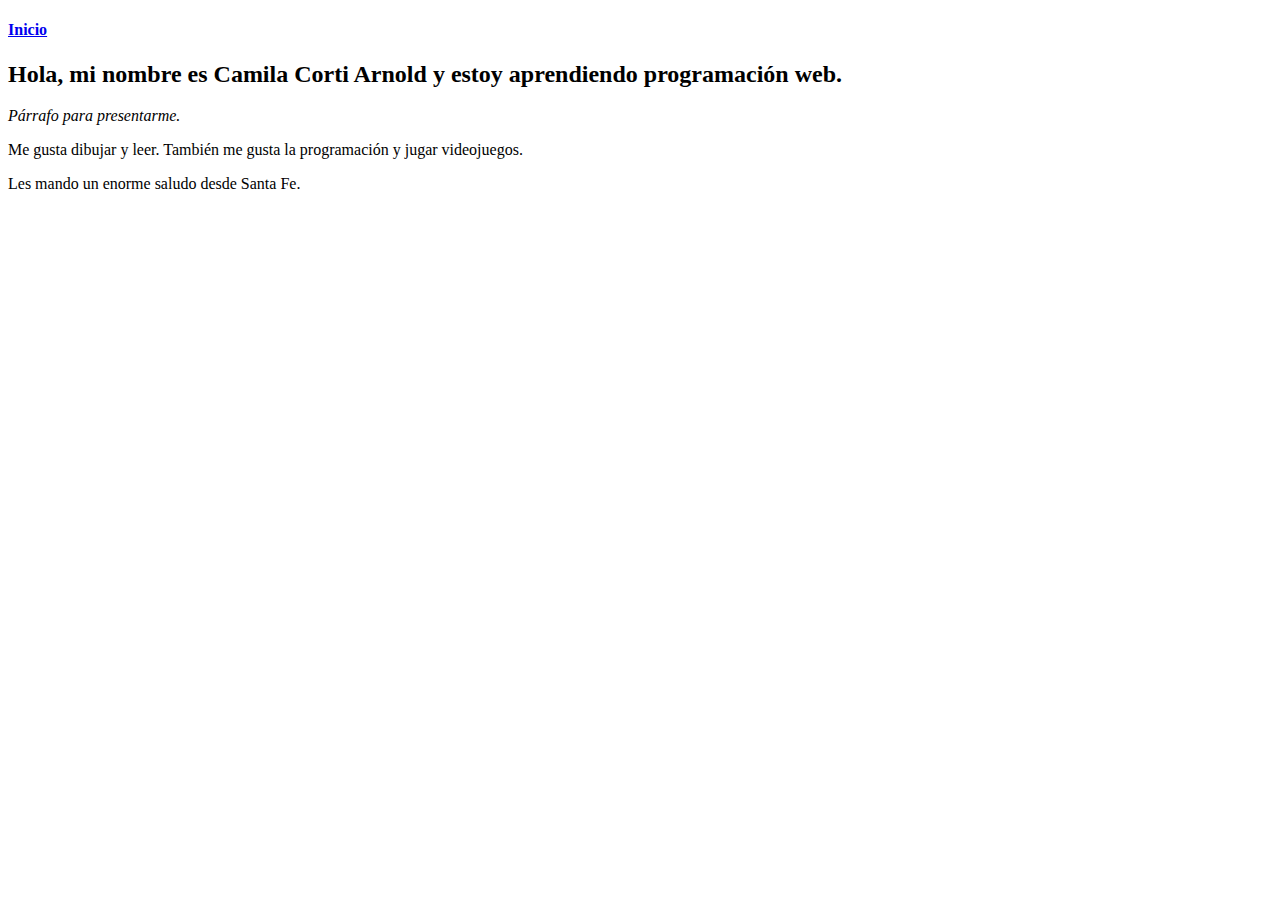
==== sobre-mi.html @ 553934d9 "Agregando mis archivos a mi repositorio" ====
<!DOCTYPE html>
<html lang="en">
<head>
    <meta charset="UTF-8">
    <meta http-equiv="X-UA-Compatible" content="IE=edge">
    <meta name="viewport" content="width=device-width, initial-scale=1.0">
    <title>Sobre mí</title>
</head>
<body>
   <a href="index2.html"><h4>Inicio</h4></a>
            </section>
            <section>
                <h2>Hola, mi nombre es Camila Corti Arnold y estoy aprendiendo programación web.</h2>
            </section>
            <section>
                <p><em>Párrafo para presentarme.</em></p>
            </section>
            <section>
                Me gusta dibujar y leer. También me gusta la programación y jugar videojuegos.
                <p>Les mando un enorme saludo desde Santa Fe.</p>
            </section>
</body>
</html>
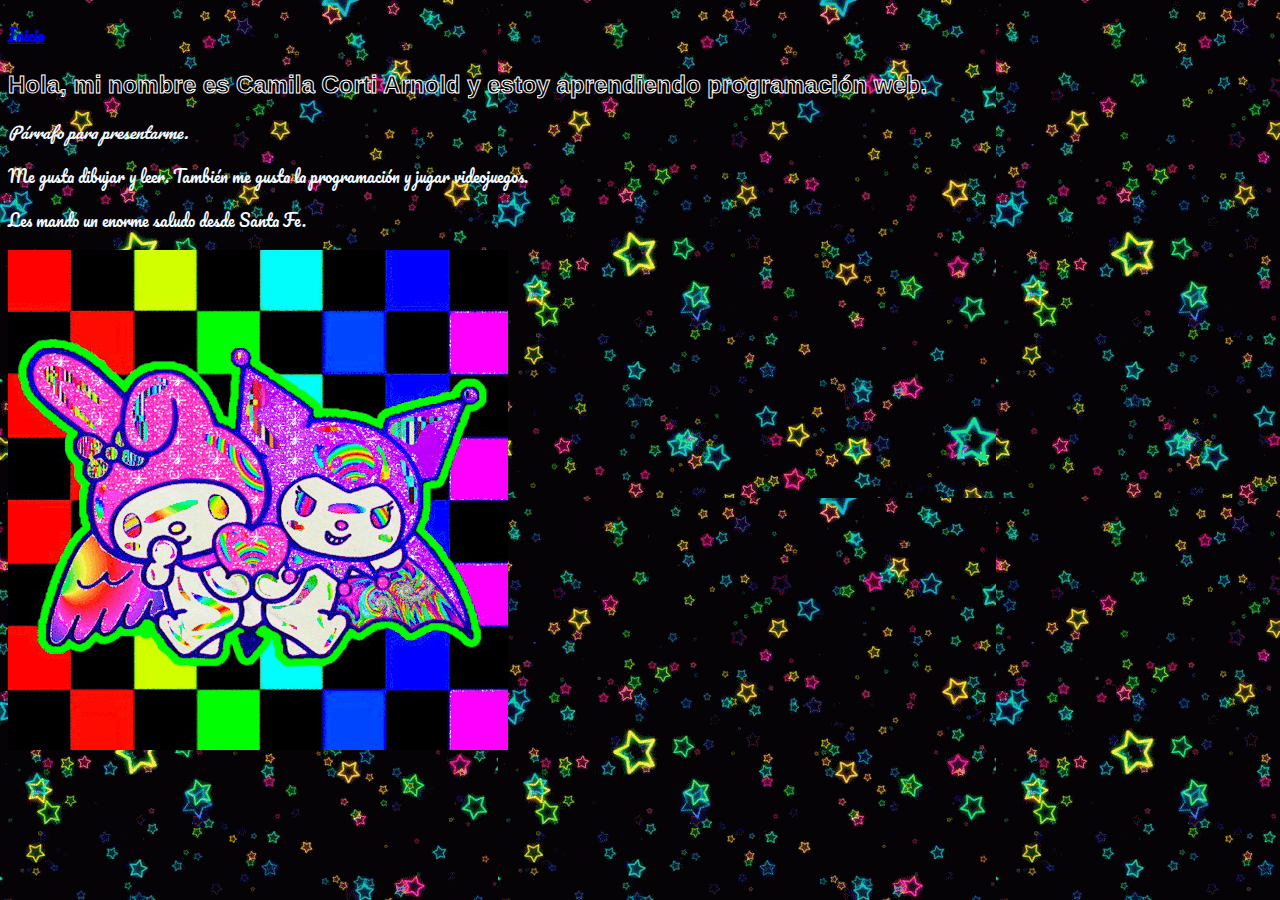
==== commit 2f2bb4b9: "modificacion" ====
--- a/sobre-mi.html
+++ b/sobre-mi.html
@@ -1,13 +1,17 @@
 <!DOCTYPE html>
 <html lang="en">
 <head>
+    <link rel="preconnect" href="https://fonts.googleapis.com">
+    <link rel="preconnect" href="https://fonts.gstatic.com" crossorigin>
+    <link href="https://fonts.googleapis.com/css2?family=Pacifico&display=swap" rel="stylesheet">
+    <link rel="stylesheet" type="text/css" href="SobremiStyle.css">
     <meta charset="UTF-8">
     <meta http-equiv="X-UA-Compatible" content="IE=edge">
     <meta name="viewport" content="width=device-width, initial-scale=1.0">
     <title>Sobre mí</title>
 </head>
-<body>
-   <a href="index2.html"><h4>Inicio</h4></a>
+<body> 
+   <a href="index.html"><h4>Inicio</h4></a>
             </section>
             <section>
                 <h2>Hola, mi nombre es Camila Corti Arnold y estoy aprendiendo programación web.</h2>
@@ -18,6 +22,7 @@
             <section>
                 Me gusta dibujar y leer. También me gusta la programación y jugar videojuegos.
                 <p>Les mando un enorme saludo desde Santa Fe.</p>
-            </section>
+        </section>
+        <img src="./img/sub/kuromi and my melody.gif">
 </body>
 </html>--- a/SobremiStyle.css
+++ b/SobremiStyle.css
@@ -0,0 +1,12 @@
+body { 
+    background-image: url("./img/sub/starfalling.gif") ;
+    font-family: 'Pacifico', cursive;}
+h2  {
+    -webkit-text-stroke: 1px rgb(255, 255, 255);
+ font-family: arial; color: rgb(0, 0, 0);
+}
+p {color:aliceblue ; 
+}
+section {color:aliceblue ; 
+}
+img { background-image: url("./img/sub/kuromi and my melody.gif") ; }